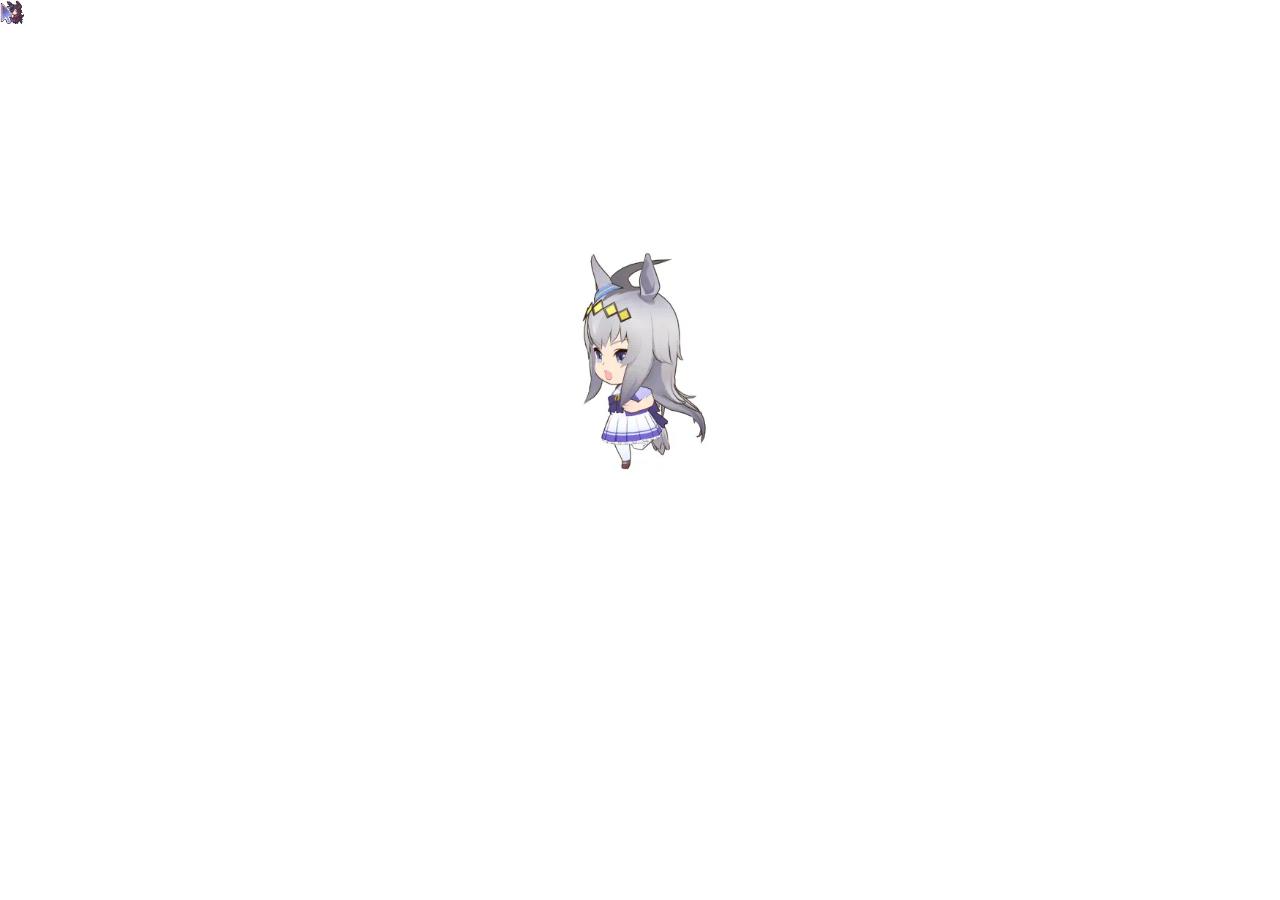
==== dataVisualisation.html @ a77b0908 "SAE303 V2" ====
<!DOCTYPE html>
<html lang="fr">
<head>
    <meta charset="UTF-8">
    <meta name="viewport" content="width=device-width, initial-scale=1.0">
    <title>U=ma²</title>
    <link rel="stylesheet" href="styles/dataVisualisation.css">
</head>
<body>
    <div id="curseur"></div>
    <div id="effets-clic"></div>

    <section class="transition">
        <section class="sprite"><img src="img/UmaSprite/06_oguricap.webp" alt=""></section>
        <div class="login">Loading...</div>
    </section>

    <script src="js/data.js"></script>
    <script src="js/dataVisualisation.js"></script>
</body>
</html>
---- styles/dataVisualisation.css ----
html{
    cursor: none;
}

body{
    margin: 0;
    background-image: url(../img/background/bg.avif);
    background-size: 100%;
    background-repeat: no-repeat;
    background-position: top;
}

img{
    height: auto;
    width: 100%;
}

.version{
    position: absolute;
    top: 16px;
    left: 16px;
    color: white;
    font-family: genos;
}

.transition{
    display: flex;
    flex-direction: column;
    gap: 24px;

    position: fixed;
    top: 0;
    left: 0%;
    width: 100vw;
    height: 100vh;
    background: white;
    transition: 0.2s ease-in;

    .sprite{
        margin: auto;
        margin-top: 25vh;
        width: 256px;
    }

    .login{
        color: white;
        text-align: center;
        font-family: genos;
        animation: brillance 3s infinite ease;
    }
}

.transition.remove{
    left: -100%;
}   

#curseur {
    position: fixed;
    top: 0;
    left: 0;

    width: 24px;
    height: 24px;

    background-image: url("../img/pixloen_window/cursors/Normal\ Select.gif");
    background-size: contain;
    background-position: center;
    background-repeat: no-repeat;

    pointer-events: none;
    z-index: 999;

    will-change: transform;
    opacity: 0;
    transition: opacity 0.2s ease;
}

#curseur.fade{
    opacity: 1;
}

.cercle-clic {
    position: fixed;
    width: 32px;
    height: 32px;
    border: 2px solid rgb(212, 212, 212);
    border-radius: 100%;

    pointer-events: none;
    z-index: 999;

    transform: scale(0);
    animation: onde-clic 0.5s ease-out forwards;
}

@font-face {
    font-family: genos;
    src: url("../fonts/Genos-VariableFont_wght.ttf");
}

@keyframes onde-clic {
    0% {
        transform: translate(-50%, -50%) scale(0);
        opacity: 1;
    }

    100% {
        transform: translate(-50%, -50%) scale(2);
        opacity: 0;
    }
}

@keyframes brillance {
    0% {
        opacity: 100%;
    }

    50% {
        opacity: 0%;
    }

    100% {
        opacity: 100%;
    }
}
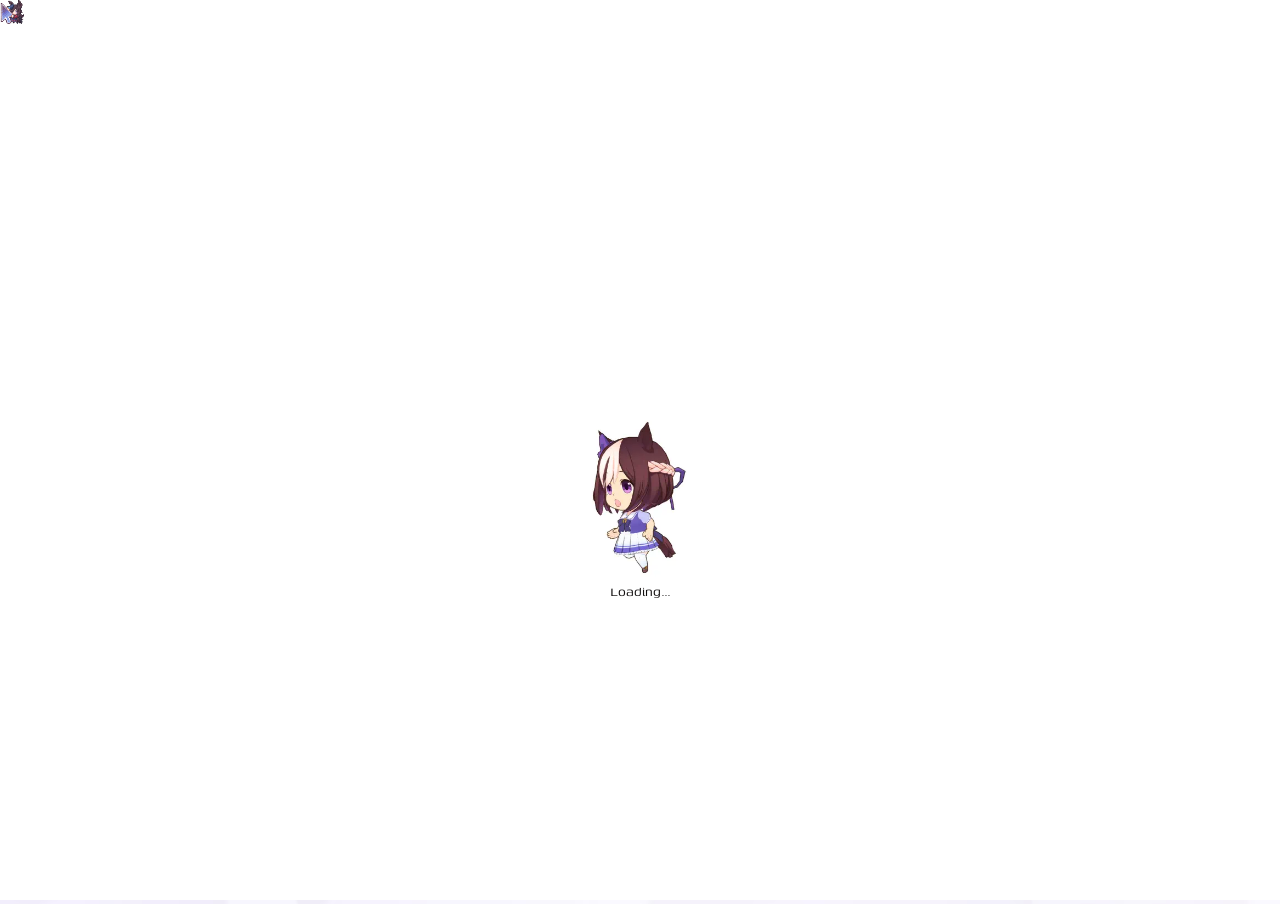
==== commit b4180d01: "SAE303 V3" ====
--- a/dataVisualisation.html
+++ b/dataVisualisation.html
@@ -5,15 +5,22 @@
     <meta name="viewport" content="width=device-width, initial-scale=1.0">
     <title>U=ma²</title>
     <link rel="stylesheet" href="styles/dataVisualisation.css">
+    <link rel="shortcut icon" href="img/favicon.webp" type="image/x-icon">
 </head>
 <body>
     <div id="curseur"></div>
     <div id="effets-clic"></div>
 
+    <div id="gate">
+        <img src="img/assets/gateClosed.png" alt="">
+    </div>
+
     <section class="transition">
-        <section class="sprite"><img src="img/UmaSprite/06_oguricap.webp" alt=""></section>
-        <div class="login">Loading...</div>
+        <section class="sprite"><img src="" alt=""></section>
+        <div class="loading">Loading...</div>
     </section>
+
+    <audio id="audioGate" src="audio/gate_enter.mp3"></audio>
 
     <script src="js/data.js"></script>
     <script src="js/dataVisualisation.js"></script>
--- a/styles/dataVisualisation.css
+++ b/styles/dataVisualisation.css
@@ -8,6 +8,8 @@
     background-size: 100%;
     background-repeat: no-repeat;
     background-position: top;
+
+    overflow-y: hidden;
 }
 
 img{
@@ -15,18 +17,24 @@
     width: 100%;
 }
 
-.version{
-    position: absolute;
-    top: 16px;
-    left: 16px;
-    color: white;
-    font-family: genos;
+#gate {
+    /* position: fixed; */
+    /* bottom: 0; */
+    margin: auto;
+    margin-top: calc(100vh - 128px);
+    width: 128px;
+    transition: 0.2s;
+}
+
+#gate:active{
+    scale: 1.2;
 }
 
 .transition{
     display: flex;
     flex-direction: column;
-    gap: 24px;
+    justify-content: center;
+    align-items: center;
 
     position: fixed;
     top: 0;
@@ -34,16 +42,36 @@
     width: 100vw;
     height: 100vh;
     background: white;
-    transition: 0.2s ease-in;
+    transition: 0.67s ease-out;
 
     .sprite{
         margin: auto;
-        margin-top: 25vh;
-        width: 256px;
+        margin-top: 10vh;
+        margin-bottom: 0;
+        width: 192px;
+        height: 192px;
+        opacity: 0;
+        transform: translateX(64px);
+        transition: 0.5s ease;
     }
 
-    .login{
-        color: white;
+    .sprite.on{
+        opacity: 1;
+        transform: translateX(0px);
+    }
+
+    .sprite.on.start{
+        opacity: 1;
+        transform: translateX(32px);
+    }
+
+    .sprite.on.start.off{
+        opacity: 0;
+        transform: translateX(-64px);
+    }    
+
+    .loading{
+        color: rgb(18, 15, 15);
         text-align: center;
         font-family: genos;
         animation: brillance 3s infinite ease;
@@ -72,7 +100,7 @@
 
     will-change: transform;
     opacity: 0;
-    transition: opacity 0.2s ease;
+    transition: opacity 1s ease;
 }
 
 #curseur.fade{
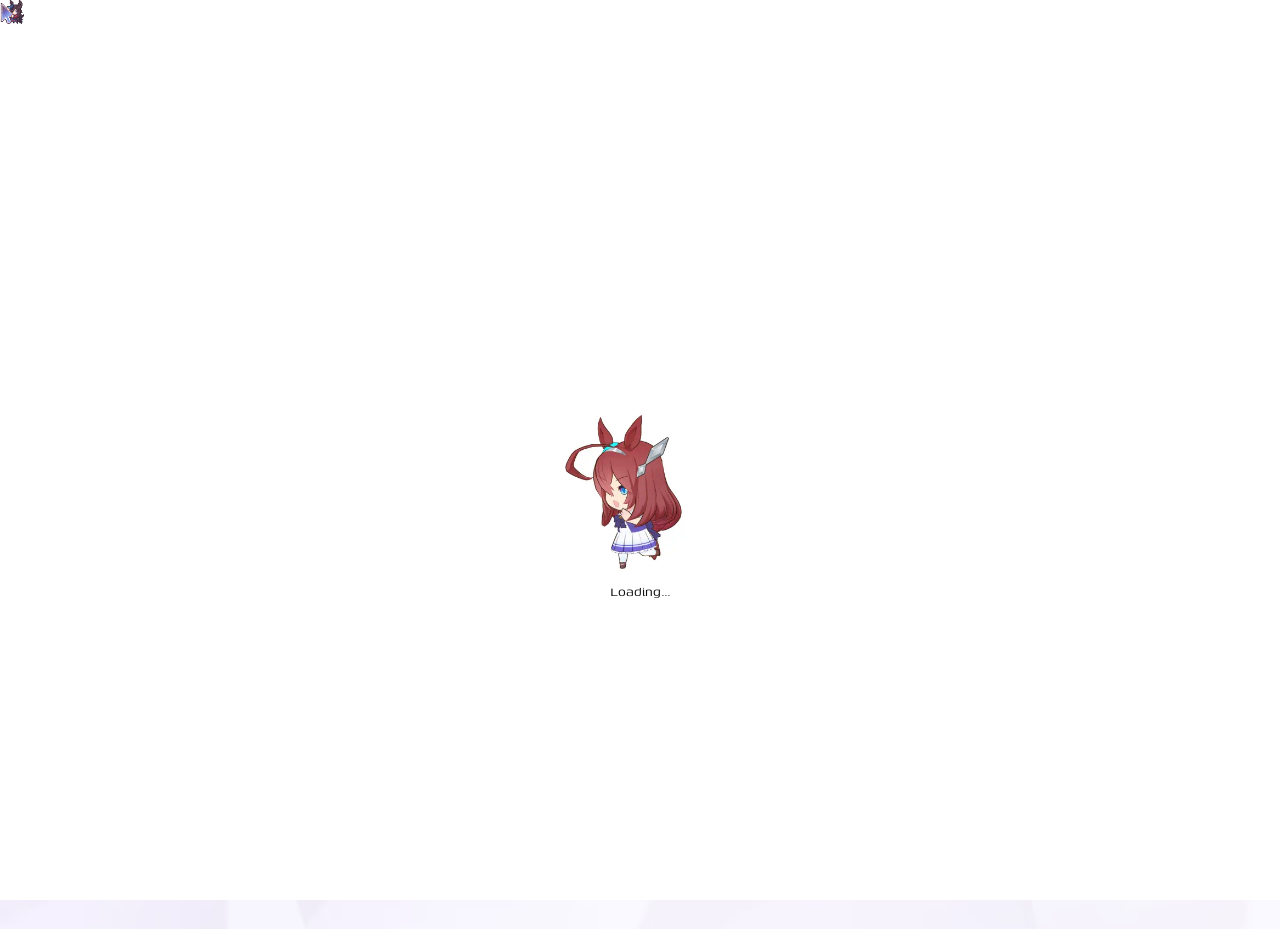
==== commit 7885b6a7: "SAE303 V4" ====
--- a/dataVisualisation.html
+++ b/dataVisualisation.html
@@ -1,5 +1,6 @@
 <!DOCTYPE html>
 <html lang="fr">
+
 <head>
     <meta charset="UTF-8">
     <meta name="viewport" content="width=device-width, initial-scale=1.0">
@@ -7,6 +8,7 @@
     <link rel="stylesheet" href="styles/dataVisualisation.css">
     <link rel="shortcut icon" href="img/favicon.webp" type="image/x-icon">
 </head>
+
 <body>
     <div id="curseur"></div>
     <div id="effets-clic"></div>
@@ -14,6 +16,10 @@
     <div id="gate">
         <img src="img/assets/gateClosed.png" alt="">
     </div>
+
+    <section id="statistique">
+        
+    </section>
 
     <section class="transition">
         <section class="sprite"><img src="" alt=""></section>
@@ -25,4 +31,5 @@
     <script src="js/data.js"></script>
     <script src="js/dataVisualisation.js"></script>
 </body>
+
 </html>
--- a/styles/dataVisualisation.css
+++ b/styles/dataVisualisation.css
@@ -9,25 +9,50 @@
     background-repeat: no-repeat;
     background-position: top;
 
-    overflow-y: hidden;
+    overflow: hidden;
 }
 
 img{
     height: auto;
     width: 100%;
+}
+
+.iron{
+    z-index: -999;
+    animation: iron 5s infinite linear;
 }
 
 #gate {
     /* position: fixed; */
     /* bottom: 0; */
     margin: auto;
-    margin-top: calc(100vh - 128px);
-    width: 128px;
+    margin-top: calc(100vh - 167px);
+    width: 192px;
     transition: 0.2s;
 }
 
 #gate:active{
     scale: 1.2;
+}
+
+#statistique{
+    position: fixed;
+    left: 0;
+    top: 0;
+
+    background: url("../img/background/bg_nav.jpg");
+    background-repeat: no-repeat;
+    background-size: 100%;
+    background-position: center;
+
+    height: 100vh;
+    min-width: 256px;
+    transform: translateX(-100%);
+    transition: 0.2s ease;
+}
+
+#statistique.active{
+    transform: translateX(0%);
 }
 
 .transition{
@@ -150,4 +175,31 @@
     100% {
         opacity: 100%;
     }
+}
+
+@keyframes iron {
+    0% {
+        transform: translate(-20vw,0) rotate(0deg)
+    }
+    100% {
+        transform: translate(20vw,-150vh) rotate(-360deg)
+    }
+}
+
+@keyframes iron2 {
+    0% {
+        transform: translate(-20vw,0) rotate(0deg)
+    }
+    100% {
+        transform: translate(20vw,-150vh) rotate(-180deg)
+    }
+}
+
+@keyframes iron3 {
+    0% {
+        transform: translate(-20vw,0) rotate(0deg)
+    }
+    100% {
+        transform: translate(20vw,-150vh) rotate(-720deg)
+    }
 }
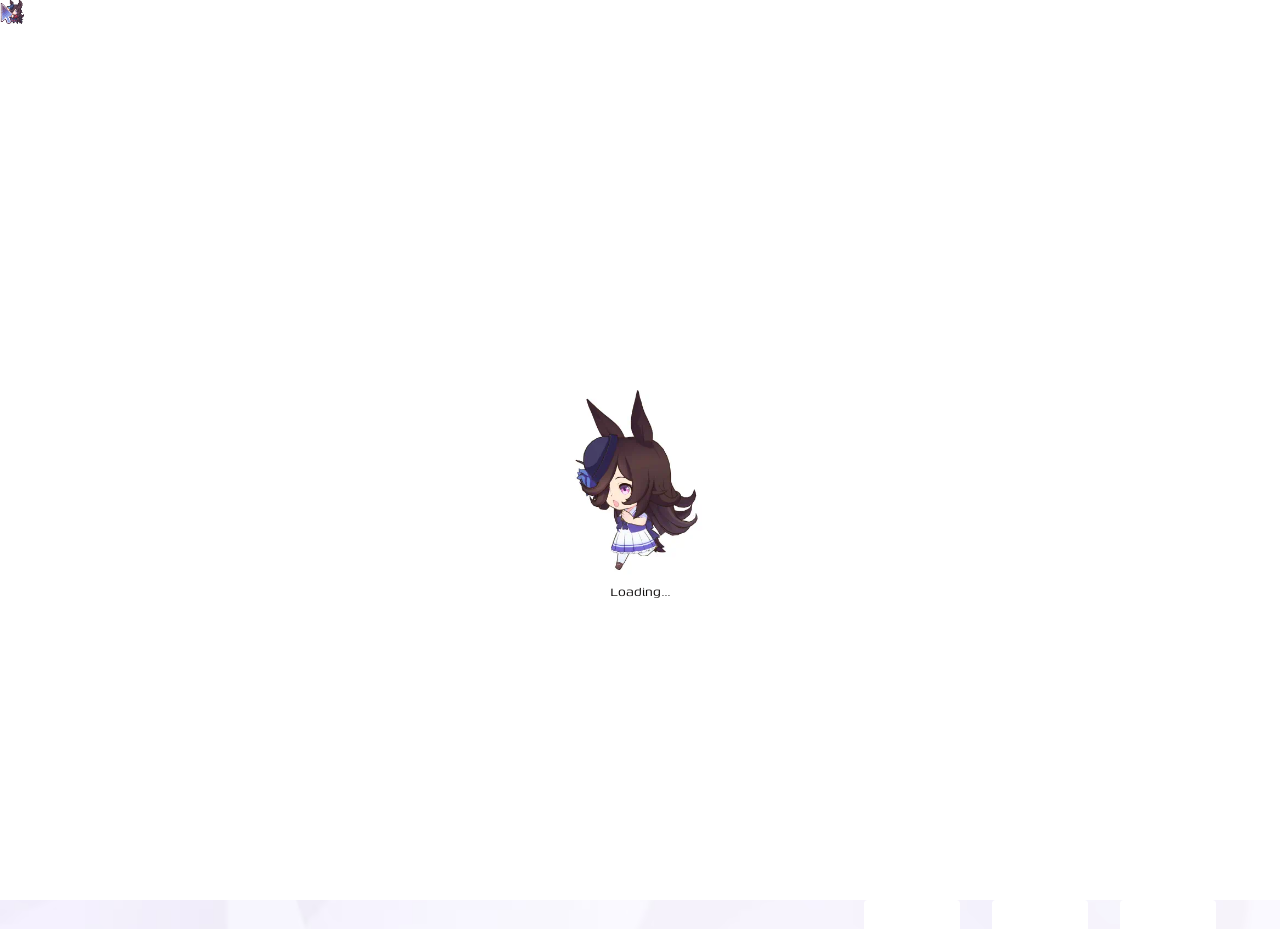
==== commit 99b4c75b: "SAE303 V5" ====
--- a/dataVisualisation.html
+++ b/dataVisualisation.html
@@ -21,12 +21,19 @@
         
     </section>
 
+    <section id="menu">
+        <div class="boutton"></div>
+        <div class="boutton"></div>
+        <div class="boutton"></div>
+    </section>
+
     <section class="transition">
         <section class="sprite"><img src="" alt=""></section>
         <div class="loading">Loading...</div>
     </section>
 
     <audio id="audioGate" src="audio/gate_enter.mp3"></audio>
+    <audio id="lobbyMusic" src="audio/育成強化中.mp3"></audio>
 
     <script src="js/data.js"></script>
     <script src="js/dataVisualisation.js"></script>
--- a/styles/dataVisualisation.css
+++ b/styles/dataVisualisation.css
@@ -25,6 +25,7 @@
 #gate {
     /* position: fixed; */
     /* bottom: 0; */
+    position: relative;
     margin: auto;
     margin-top: calc(100vh - 167px);
     width: 192px;
@@ -35,6 +36,27 @@
     scale: 1.2;
 }
 
+#gate::before,
+#gate::after {
+    content: "✦  ✧  ✦";
+    position: absolute;
+    left: 50%;
+    top: 50%;
+    width: 150px;
+    color: #fff78a;
+    font-size: 18px;
+    opacity: 0;
+    pointer-events: none;
+}
+
+#gate:active::before {
+    animation: stars-top 0.5s ease-out;
+}
+
+#gate:active::after {
+    animation: stars-bottom 0.5s ease-out;
+}
+
 #statistique{
     position: fixed;
     left: 0;
@@ -53,6 +75,31 @@
 
 #statistique.active{
     transform: translateX(0%);
+}
+
+#menu{
+    display: flex;
+    justify-content: space-around;
+    gap: 32px;
+    position: fixed;
+    bottom: 0;
+    right: 64px;
+
+    .boutton{
+        background: white;
+        height: 96px;
+        width: 96px;
+
+        border-top-left-radius: 4px;
+        border-top-right-radius: 4px;
+
+        transform: translateY(96px);
+        transition: 0.2s ease;
+    }
+
+    .boutton.active{
+        transform: translateY(0);
+    }
 }
 
 .transition{
@@ -202,4 +249,28 @@
     100% {
         transform: translate(20vw,-150vh) rotate(-720deg)
     }
+}
+
+@keyframes stars-top {
+    0% {
+        opacity: 1;
+        transform: translate(-50%, -50%) scale(1);
+    }
+
+    100% {
+        opacity: 0;
+        transform: translate(-50%, -140%) scale(1.5);
+    }
+}
+
+@keyframes stars-bottom {
+    0% {
+        opacity: 1;
+        transform: translate(0%, -50%) scale(1);
+    }
+
+    100% {
+        opacity: 0;
+        transform: translate(50%, 80%) scale(1.5);
+    }
 }
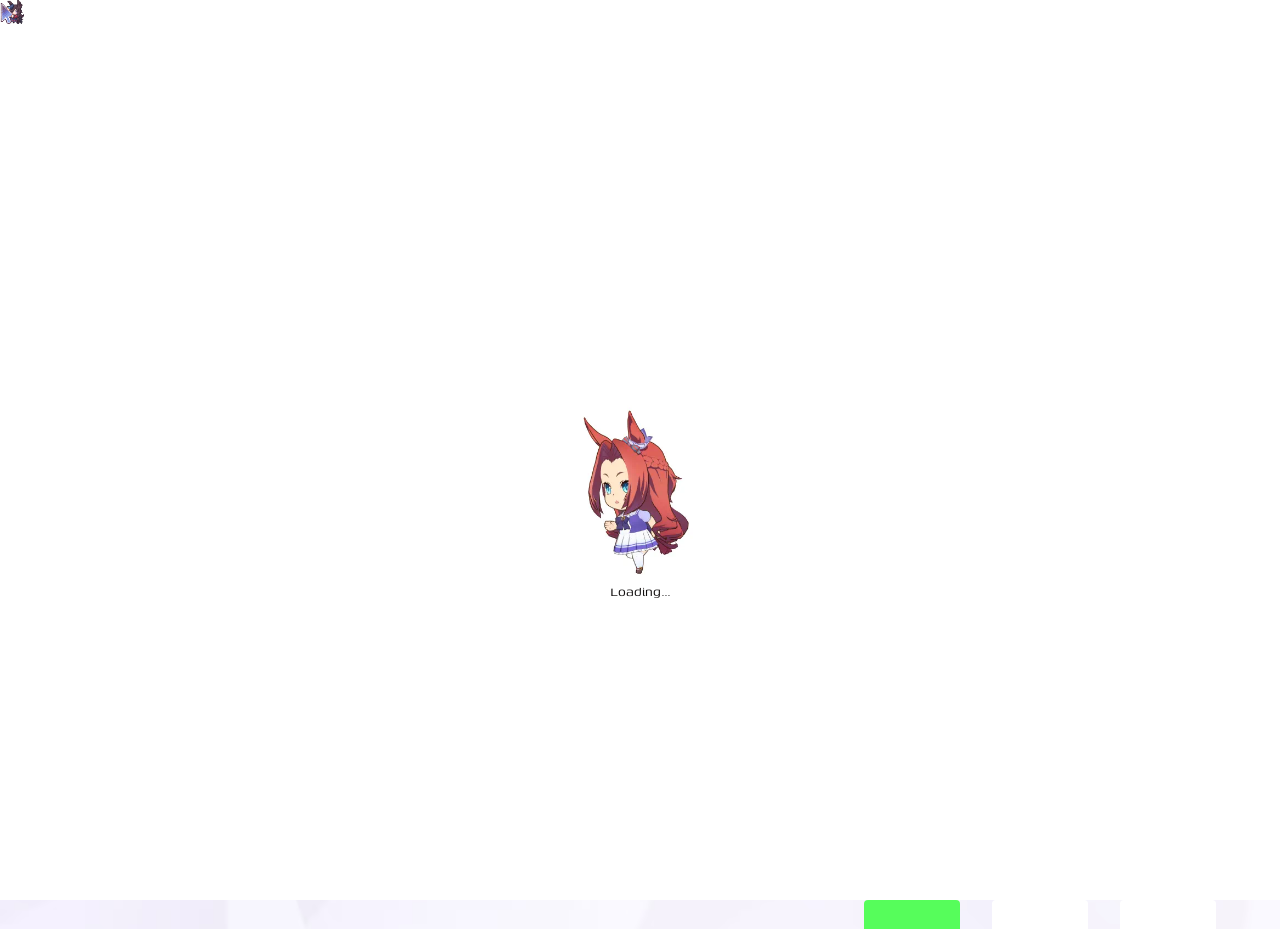
==== commit 445f5ac6: "SAE303 V6" ====
--- a/dataVisualisation.html
+++ b/dataVisualisation.html
@@ -18,7 +18,10 @@
     </div>
 
     <section id="statistique">
-        
+        <div class="content">
+            <h1>UMAMUSUME</h1>
+            <img src="img/UmaIllustration/oguricap.webp" alt="">
+        </div>
     </section>
 
     <section id="menu">
--- a/styles/dataVisualisation.css
+++ b/styles/dataVisualisation.css
@@ -1,8 +1,8 @@
-html{
+html {
     cursor: none;
 }
 
-body{
+body {
     margin: 0;
     background-image: url(../img/background/bg.avif);
     background-size: 100%;
@@ -12,12 +12,12 @@
     overflow: hidden;
 }
 
-img{
+img {
     height: auto;
     width: 100%;
 }
 
-.iron{
+.iron {
     z-index: -999;
     animation: iron 5s infinite linear;
 }
@@ -32,8 +32,12 @@
     transition: 0.2s;
 }
 
-#gate:active{
-    scale: 1.2;
+#gate:hover {
+    scale: 0.9;
+}
+
+#gate:active {
+    scale: 1.1;
 }
 
 #gate::before,
@@ -57,7 +61,7 @@
     animation: stars-bottom 0.5s ease-out;
 }
 
-#statistique{
+#statistique {
     position: fixed;
     left: 0;
     top: 0;
@@ -68,16 +72,29 @@
     background-position: center;
 
     height: 100vh;
-    min-width: 256px;
+    max-width: 16vw;
     transform: translateX(-100%);
     transition: 0.2s ease;
-}
-
-#statistique.active{
+
+    .content {
+        position: relative;
+    }
+
+    h1 {
+        font-family: UDK;
+        font-size: 32px;
+        color: white;
+        position: absolute;
+        top: 0;
+        margin-left: 32px;
+    }
+}
+
+#statistique.active {
     transform: translateX(0%);
 }
 
-#menu{
+#menu {
     display: flex;
     justify-content: space-around;
     gap: 32px;
@@ -85,7 +102,7 @@
     bottom: 0;
     right: 64px;
 
-    .boutton{
+    .boutton {
         background: white;
         height: 96px;
         width: 96px;
@@ -97,12 +114,16 @@
         transition: 0.2s ease;
     }
 
-    .boutton.active{
+    .active {
         transform: translateY(0);
     }
-}
-
-.transition{
+
+    .selectionner {
+        background: rgb(86, 253, 91);
+    }
+}
+
+.transition {
     display: flex;
     flex-direction: column;
     justify-content: center;
@@ -116,7 +137,7 @@
     background: white;
     transition: 0.67s ease-out;
 
-    .sprite{
+    .sprite {
         margin: auto;
         margin-top: 10vh;
         margin-bottom: 0;
@@ -127,22 +148,22 @@
         transition: 0.5s ease;
     }
 
-    .sprite.on{
+    .sprite.on {
         opacity: 1;
         transform: translateX(0px);
     }
 
-    .sprite.on.start{
+    .sprite.on.start {
         opacity: 1;
         transform: translateX(32px);
     }
 
-    .sprite.on.start.off{
+    .sprite.on.start.off {
         opacity: 0;
         transform: translateX(-64px);
-    }    
-
-    .loading{
+    }
+
+    .loading {
         color: rgb(18, 15, 15);
         text-align: center;
         font-family: genos;
@@ -150,9 +171,9 @@
     }
 }
 
-.transition.remove{
+.transition.remove {
     left: -100%;
-}   
+}
 
 #curseur {
     position: fixed;
@@ -175,7 +196,7 @@
     transition: opacity 1s ease;
 }
 
-#curseur.fade{
+#curseur.fade {
     opacity: 1;
 }
 
@@ -198,6 +219,11 @@
     src: url("../fonts/Genos-VariableFont_wght.ttf");
 }
 
+@font-face {
+    font-family: UDK;
+    src: url(../fonts/FOT-UDKakugo_LargePr6N-E.otf);
+}
+
 @keyframes onde-clic {
     0% {
         transform: translate(-50%, -50%) scale(0);
@@ -226,28 +252,31 @@
 
 @keyframes iron {
     0% {
-        transform: translate(-20vw,0) rotate(0deg)
-    }
-    100% {
-        transform: translate(20vw,-150vh) rotate(-360deg)
+        transform: translate(-20vw, 0) rotate(0deg)
+    }
+
+    100% {
+        transform: translate(20vw, -150vh) rotate(-360deg)
     }
 }
 
 @keyframes iron2 {
     0% {
-        transform: translate(-20vw,0) rotate(0deg)
-    }
-    100% {
-        transform: translate(20vw,-150vh) rotate(-180deg)
+        transform: translate(-20vw, 0) rotate(0deg)
+    }
+
+    100% {
+        transform: translate(20vw, -150vh) rotate(-180deg)
     }
 }
 
 @keyframes iron3 {
     0% {
-        transform: translate(-20vw,0) rotate(0deg)
-    }
-    100% {
-        transform: translate(20vw,-150vh) rotate(-720deg)
+        transform: translate(-20vw, 0) rotate(0deg)
+    }
+
+    100% {
+        transform: translate(20vw, -150vh) rotate(-720deg)
     }
 }
 
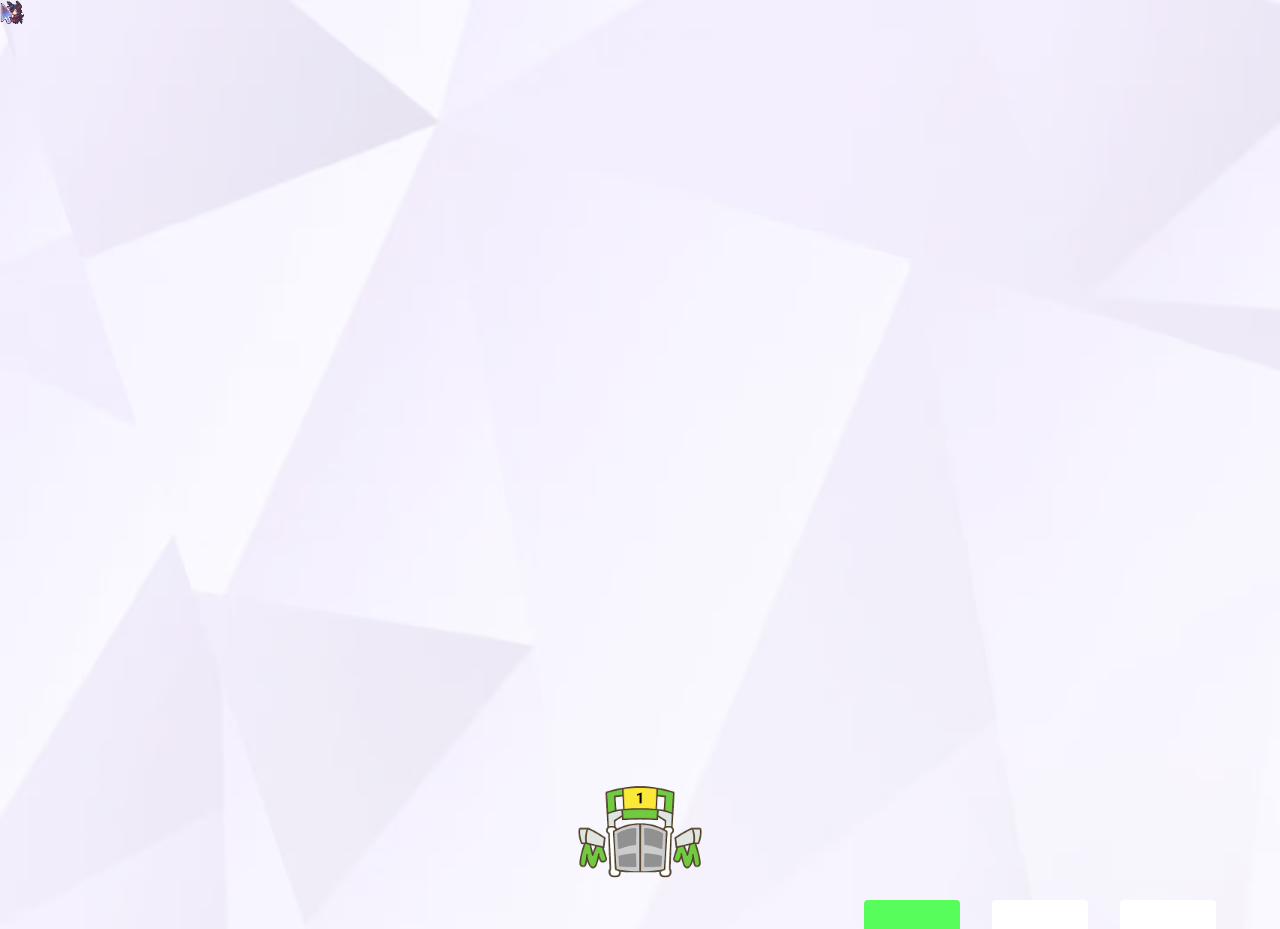
==== commit 1a6c2116: "SAE303 V7" ====
--- a/dataVisualisation.html
+++ b/dataVisualisation.html
@@ -13,15 +13,22 @@
     <div id="curseur"></div>
     <div id="effets-clic"></div>
 
+
+
     <div id="gate">
         <img src="img/assets/gateClosed.png" alt="">
     </div>
 
     <section id="statistique">
         <div class="content">
-            <h1>UMAMUSUME</h1>
-            <img src="img/UmaIllustration/oguricap.webp" alt="">
+            <h1>UMAMUSUME VISUALISATION</h1>
         </div>
+
+        <div class="grid">
+        </div>
+    </section>
+
+    <section id="inventaire">
     </section>
 
     <section id="menu">
--- a/styles/dataVisualisation.css
+++ b/styles/dataVisualisation.css
@@ -66,31 +66,97 @@
     left: 0;
     top: 0;
 
-    background: url("../img/background/bg_nav.jpg");
+    background-image: url("../img/background/bg_nav.jpg");
     background-repeat: no-repeat;
     background-size: 100%;
     background-position: center;
 
     height: 100vh;
-    max-width: 16vw;
+    width: 20vw;
     transform: translateX(-100%);
     transition: 0.2s ease;
 
-    .content {
-        position: relative;
-    }
-
     h1 {
         font-family: UDK;
-        font-size: 32px;
+        font-size: 24px;
         color: white;
         position: absolute;
         top: 0;
         margin-left: 32px;
     }
+
+    .content {
+        position: relative;
+    }
+
+    .grid{
+        display: grid;
+        grid-template-columns: repeat(4, 1fr);
+        grid-template-rows: auto;
+        place-items: center;
+
+        margin-top: 128px;
+        padding: 8px 8px;
+        gap: 8px;
+
+        height: calc(100vh - 150px);
+        overflow-y: scroll;
+    }
+
+    .character{
+        height: 4vw;
+        width: 4vw;
+        /* background-image: url("https://images.microcms-assets.io/assets/973fc097984b400db8729642ddff5938/d062be63cff04d7b861e3f735c9b0ae0/admiregroove_icon.png"); */
+        background-size: 100%;
+        background-position: center;
+        background-repeat: no-repeat;
+        border-radius: 4px;
+        transition: 0.2s ease;
+    }
+
+    .character:active{
+        transform: scale(1.1);
+    }
 }
 
 #statistique.active {
+    transform: translateX(0%);
+}
+
+#inventaire{
+    position: fixed;
+    top: 15vh;
+    right: 16px;
+
+    height: 60vh;
+    width: 64px;
+    padding: 16px 0;
+
+    background: rgba(0, 0, 0, 0.5);
+    border-radius: 16px;
+
+    display: flex;
+    flex-direction: column;
+    justify-content: flex-start;
+    align-items: center;
+    gap: 8px;
+    transform: translateX(130%);
+
+    transition: 0.2s ease;
+
+    .character{
+        height: 2.75vw;
+        width: 2.75vw;
+        /* background-image: url("https://images.microcms-assets.io/assets/973fc097984b400db8729642ddff5938/d062be63cff04d7b861e3f735c9b0ae0/admiregroove_icon.png"); */
+        background-size: 100%;
+        background-position: center;
+        background-repeat: no-repeat;
+        border-radius: 4px;
+        animation: spawn 1s ease;
+    }
+}
+
+#inventaire.active{
     transform: translateX(0%);
 }
 
@@ -302,4 +368,16 @@
         opacity: 0;
         transform: translate(50%, 80%) scale(1.5);
     }
+}
+
+@keyframes spawn {
+    0% {
+        opacity: 0;
+        transform: scale(1.2);
+    }
+
+    100% {
+        opacity: 1;
+        transform: scale(1);
+    }
 }
